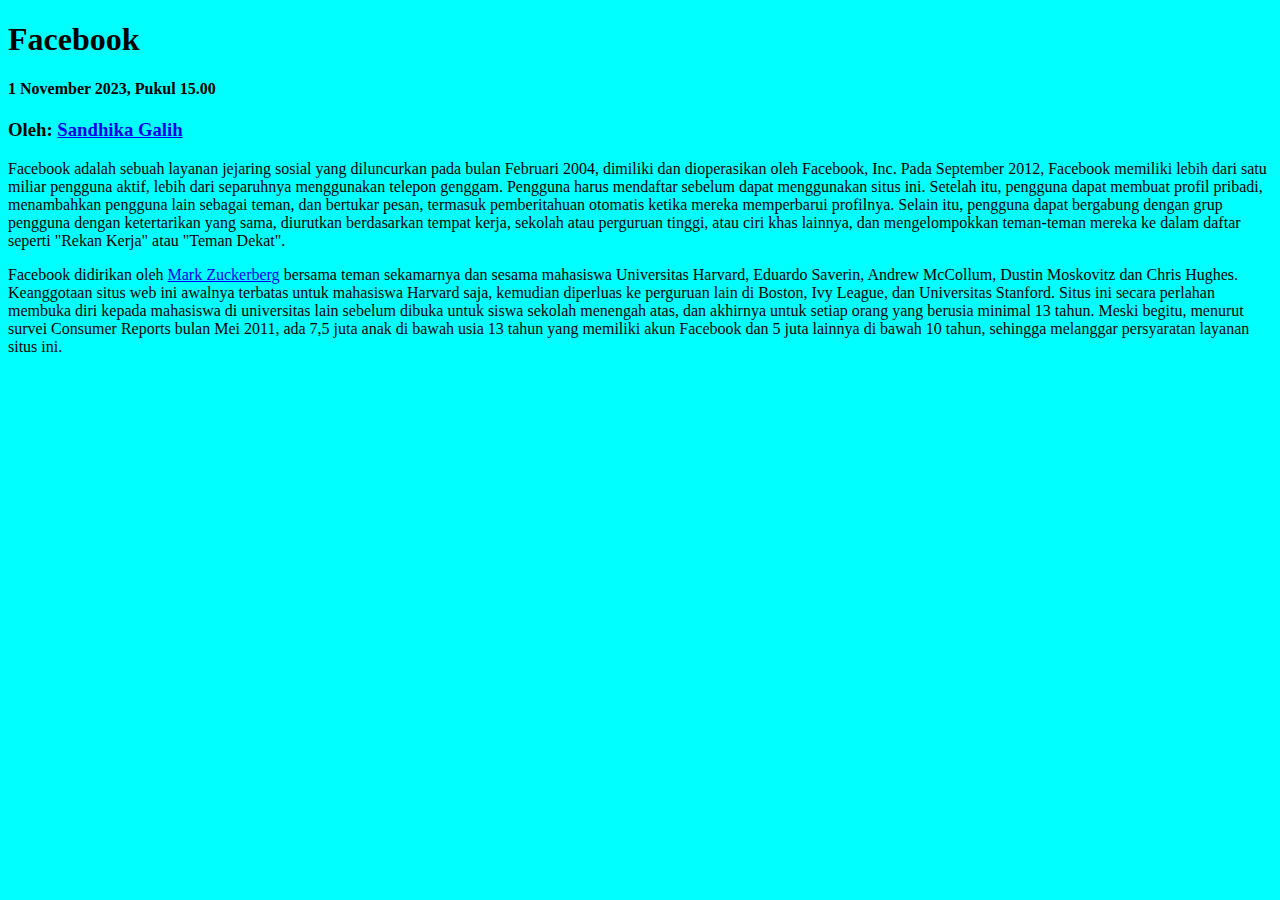
==== latihan/latihan3/L3a2430040020.html @ fedf6f47 "menyelesaikan tugas 1" ====
<!doctype html>
<html>
<head>
	<title>Latihan 3a - CSS Dasar</title>
    <link rel="stylesheet" href="L3a243040020.css">
</head>
<body>

	<h1>Facebook</h1>
	<h4>1 November 2023, Pukul 15.00</h4>
	<h3>Oleh: <a href="http://instagram.com/sandhikagalih">Sandhika Galih</a></h3>

	<p>
		Facebook adalah sebuah layanan jejaring sosial yang diluncurkan pada bulan Februari 2004, dimiliki dan dioperasikan oleh Facebook, Inc. Pada September 2012, Facebook memiliki lebih dari satu miliar pengguna aktif, lebih dari separuhnya menggunakan telepon genggam. Pengguna harus mendaftar sebelum dapat menggunakan situs ini. Setelah itu, pengguna dapat membuat profil pribadi, menambahkan pengguna lain sebagai teman, dan bertukar pesan, termasuk pemberitahuan otomatis ketika mereka memperbarui profilnya. Selain itu, pengguna dapat bergabung dengan grup pengguna dengan ketertarikan yang sama, diurutkan berdasarkan tempat kerja, sekolah atau perguruan tinggi, atau ciri khas lainnya, dan mengelompokkan teman-teman mereka ke dalam daftar seperti "Rekan Kerja" atau "Teman Dekat".
	</p>	
	<p>
		Facebook didirikan oleh <a href="http://facebook.com">Mark Zuckerberg</a> bersama teman sekamarnya dan sesama mahasiswa Universitas Harvard, Eduardo Saverin, Andrew McCollum, Dustin Moskovitz dan Chris Hughes. Keanggotaan situs web ini awalnya terbatas untuk mahasiswa Harvard saja, kemudian diperluas ke perguruan lain di Boston, Ivy League, dan Universitas Stanford. Situs ini secara perlahan membuka diri kepada mahasiswa di universitas lain sebelum dibuka untuk siswa sekolah menengah atas, dan akhirnya untuk setiap orang yang berusia minimal 13 tahun. Meski begitu, menurut survei Consumer Reports bulan Mei 2011, ada 7,5 juta anak di bawah usia 13 tahun yang memiliki akun Facebook dan 5 juta lainnya di bawah 10 tahun, sehingga melanggar persyaratan layanan situs ini.
	</p>
</body>
</html>
---- latihan/latihan3/L3a243040020.css ----
body{
    background-color: aqua;
    font-family: Georgia, 'Times New Roman', Times, serif;
}
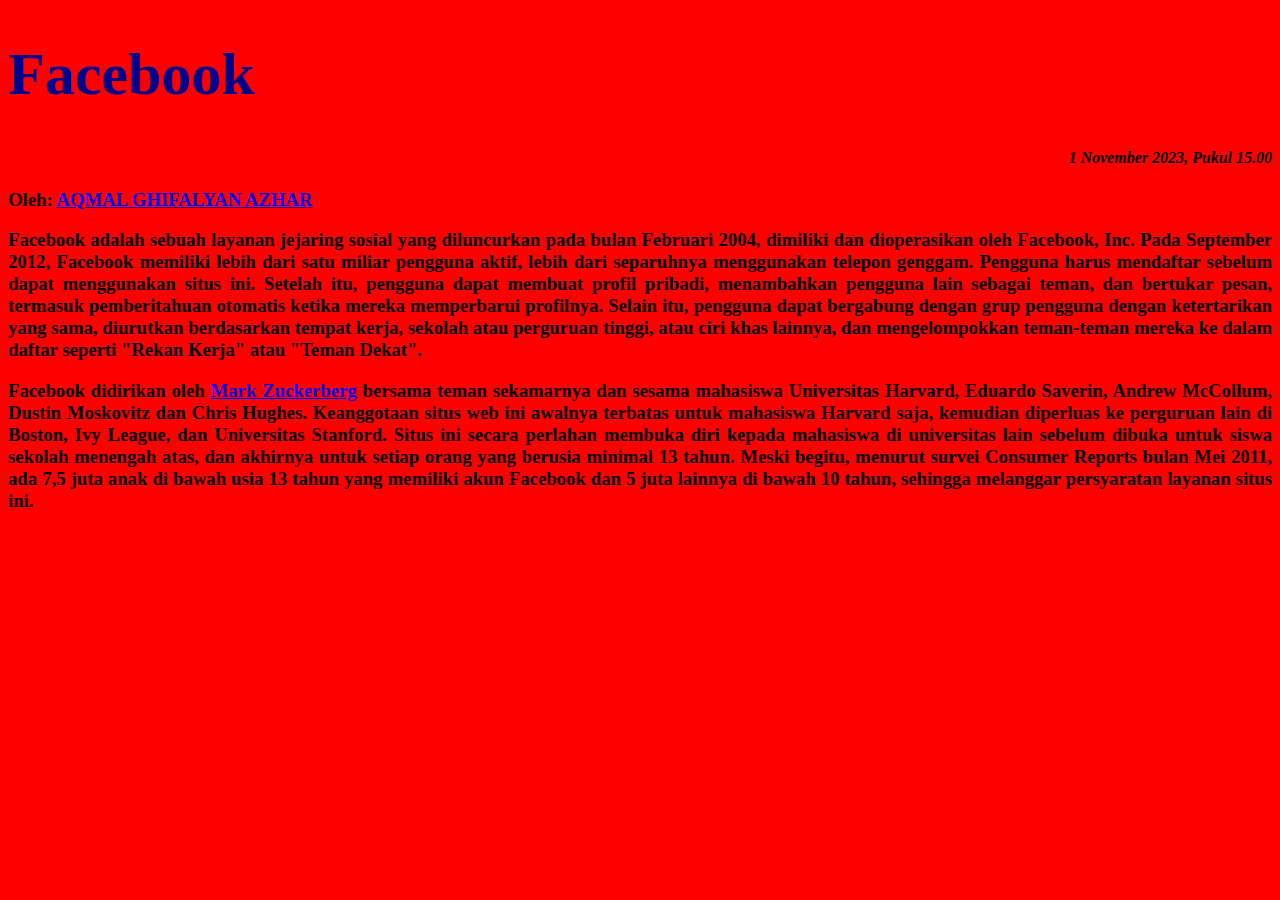
==== commit a8962c47: "menyelesaikan tugas 3" ====
--- a/latihan/latihan3/L3a2430040020.html
+++ b/latihan/latihan3/L3a2430040020.html
@@ -8,8 +8,8 @@
 
 	<h1>Facebook</h1>
 	<h4>1 November 2023, Pukul 15.00</h4>
-	<h3>Oleh: <a href="http://instagram.com/sandhikagalih">Sandhika Galih</a></h3>
-
+	<h3>Oleh: <a href="http://instagram.com/aqmalghflyn">AQMAL GHIFALYAN AZHAR</a>
+		
 	<p>
 		Facebook adalah sebuah layanan jejaring sosial yang diluncurkan pada bulan Februari 2004, dimiliki dan dioperasikan oleh Facebook, Inc. Pada September 2012, Facebook memiliki lebih dari satu miliar pengguna aktif, lebih dari separuhnya menggunakan telepon genggam. Pengguna harus mendaftar sebelum dapat menggunakan situs ini. Setelah itu, pengguna dapat membuat profil pribadi, menambahkan pengguna lain sebagai teman, dan bertukar pesan, termasuk pemberitahuan otomatis ketika mereka memperbarui profilnya. Selain itu, pengguna dapat bergabung dengan grup pengguna dengan ketertarikan yang sama, diurutkan berdasarkan tempat kerja, sekolah atau perguruan tinggi, atau ciri khas lainnya, dan mengelompokkan teman-teman mereka ke dalam daftar seperti "Rekan Kerja" atau "Teman Dekat".
 	</p>	
--- a/latihan/latihan3/L3a243040020.css
+++ b/latihan/latihan3/L3a243040020.css
@@ -1,4 +1,16 @@
-body{
-    background-color: aqua;
-    font-family: Georgia, 'Times New Roman', Times, serif;
-}+body {
+    background-color: red;
+    font-family: Georgia, "Times New Roman", Times, serif;
+  }
+  h1 {
+    font-family: "Comic Sans MS";
+    font-size: 60px;
+    color: darkblue;
+  }
+  h4 {
+      text-align: right;
+      font-style: italic;
+  }
+  p{
+      text-align: justify;
+  }